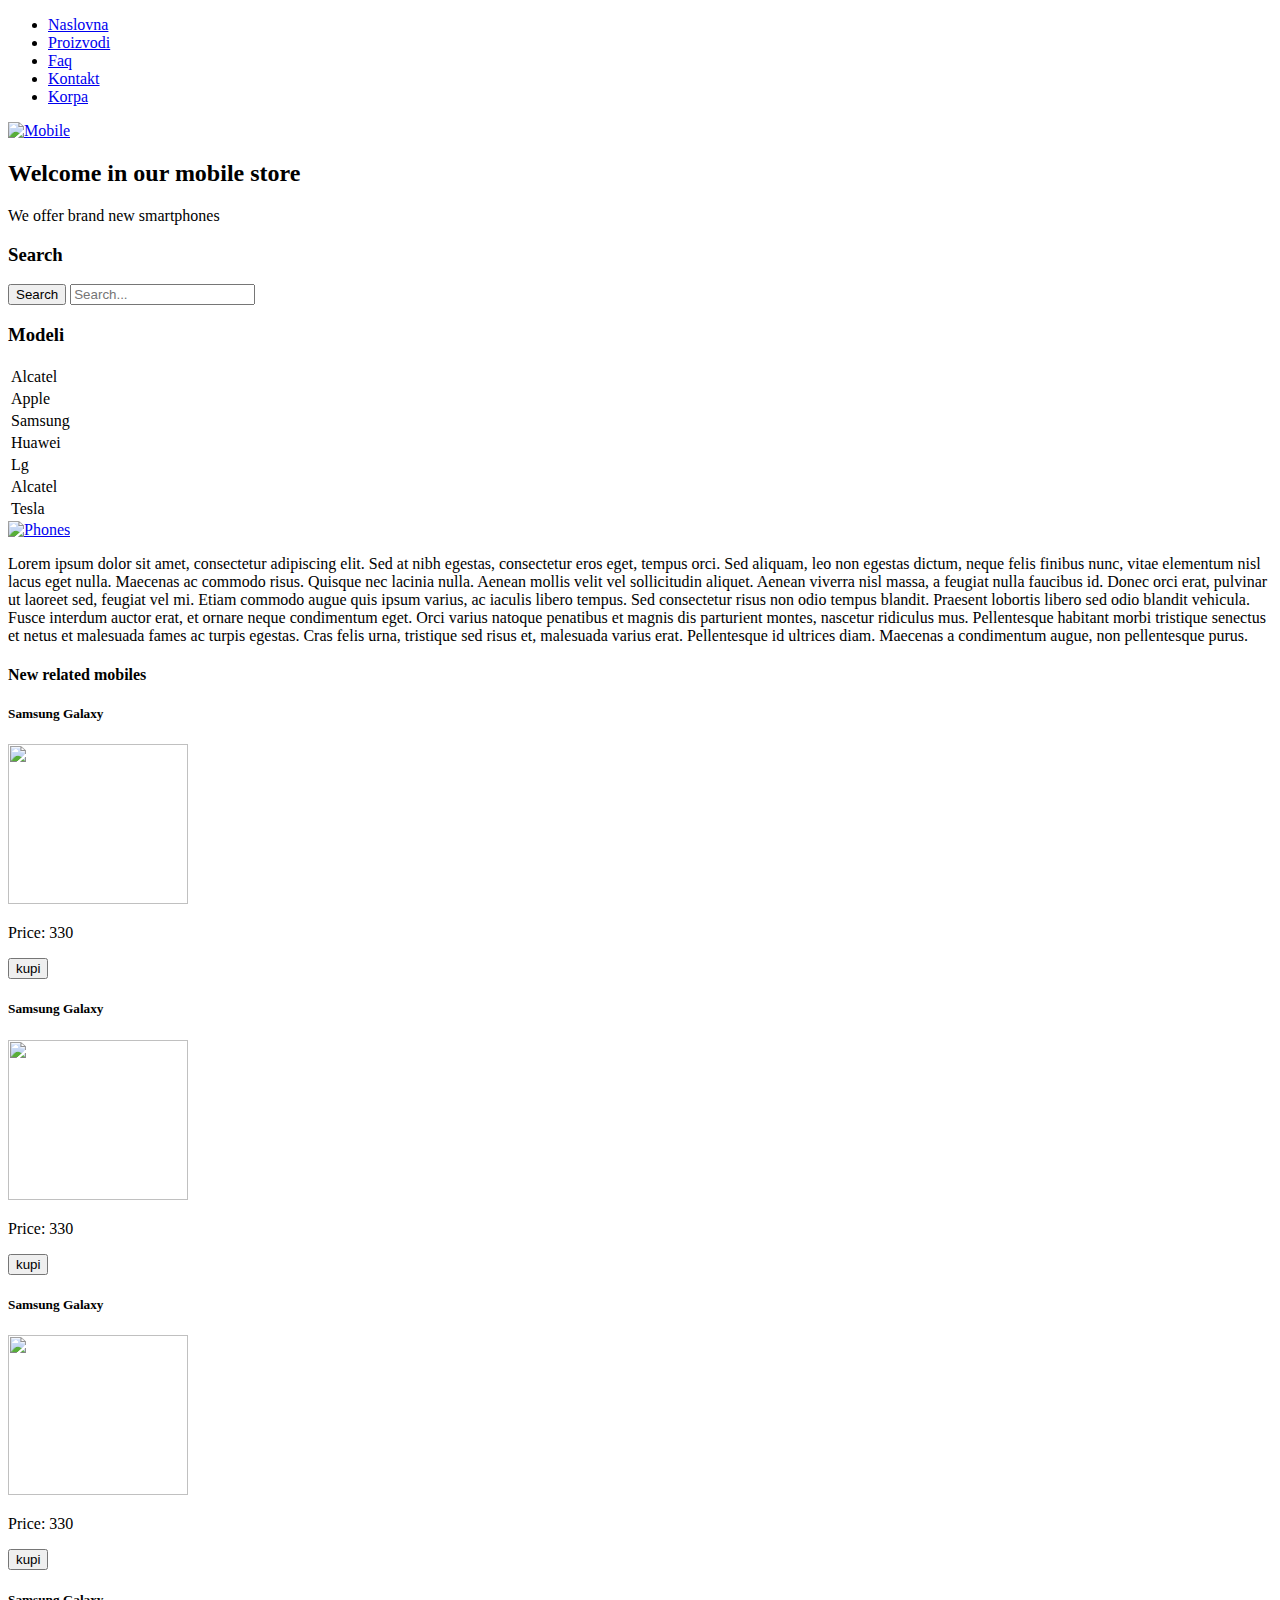
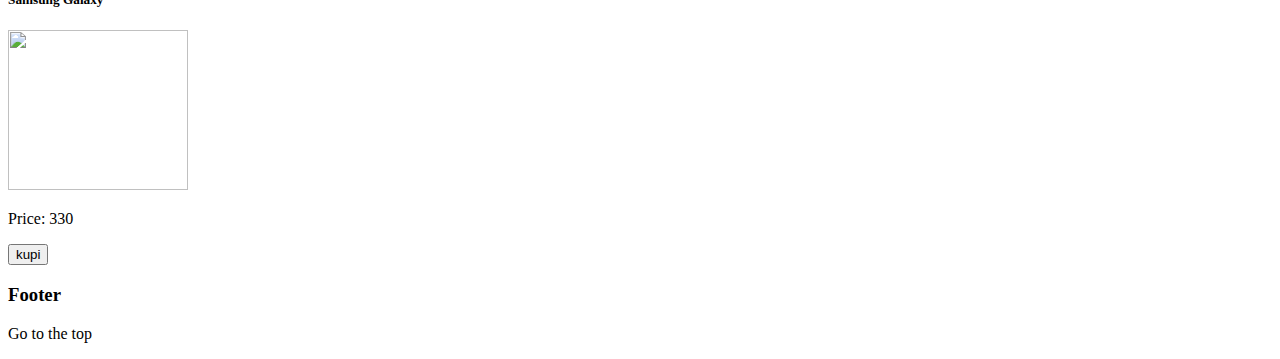
==== index.html @ 66e4cf82 "Initial commit :wq" ====
<!DOCTYPE html>
<html>
<head>
  <title>Mobile store</title>
  <link href="https://fonts.googleapis.com/css?family=Oswald:300,700|Varela+Round" rel="stylesheet">
  <link rel="stylesheet" type="text/css" href="css/style.css">
</head>
<body lang="en">

	<div id="wrapper">
	
		<nav>
		  <ul class="nav">
			<li><a href="index.html">Naslovna</a></li>
			<li><a href="product.php">Proizvodi</a></li>
			<li><a href="#">Faq</a></li>
			<li><a href="#">Kontakt</a></li>
			<li><a href="#">Korpa</a></li>
		  </ul>
		</nav>
		
		<header>
			<div class="welcome">
				<a href="index.html"><img src="img/logo.png" alt="Mobile" /></a>
				<h2>Welcome in our mobile store</h2>
				<p>We offer brand new smartphones</p>
			</div>
		</header>
		
		<aside id="sidebar">
		
			<article class="block">
				<h3>Search</h3>
				<input type="submit" name="tb_button" value="Search" />
				<input type="text" name="tb_search" placeholder="Search..." />
			</article>
			
			<article class="block">
				<h3>Modeli</h3>
				<table>
				  <tr>
				    <td>Alcatel</td>
				  </tr>
				  <tr>
					<td>Apple</td>
				  </tr>
				  <tr>
					<td>Samsung</td>
				  </tr>
				  <tr>
					<td>Huawei</td>
				  </tr>
				  <tr>
					<td>Lg</td>
				  </tr>
				  <tr>
					<td>Alcatel</td>
				  </tr>
				  <tr>
					<td>Tesla</td>
				  </tr>
				</table>
			
			</article>
			
		</aside>
		
		<div id="main">
		
			<a href="#"><img src="img/1.jpg" alt="Phones" width="800px" /></a>
			<p>Lorem ipsum dolor sit amet, consectetur adipiscing elit. Sed at nibh egestas, consectetur eros eget, tempus orci. Sed aliquam, leo non egestas dictum, neque felis finibus nunc, vitae elementum nisl lacus eget nulla. Maecenas ac commodo risus. Quisque nec lacinia nulla. Aenean mollis velit vel sollicitudin aliquet. Aenean viverra nisl massa, a feugiat nulla faucibus id. Donec orci erat, pulvinar ut laoreet sed, feugiat vel mi. Etiam commodo augue quis ipsum varius, ac iaculis libero tempus.

			Sed consectetur risus non odio tempus blandit. Praesent lobortis libero sed odio blandit vehicula. Fusce interdum auctor erat, et ornare neque condimentum eget. Orci varius natoque penatibus et magnis dis parturient montes, nascetur ridiculus mus. Pellentesque habitant morbi tristique senectus et netus et malesuada fames ac turpis egestas. Cras felis urna, tristique sed risus et, malesuada varius erat. Pellentesque id ultrices diam. Maecenas a condimentum augue, non pellentesque purus.</p>
			
			<div class="products">
			
						<h4>New related mobiles</h4>
			
				<div class="product">
			
					<h5>Samsung Galaxy</h5>
				
					<img src="img/samsung.jpg" src="samsung" width="180px" height="160px"/>
				
					<p>Price: 330</p>
				
					<input type="submit" name="buy" value="kupi" />
			
			
				</div>
			
			
				<div class="product">
			
					<h5>Samsung Galaxy</h5>
					<img src="img/samsung.jpg" src="samsung" width="180px" height="160px"/>
					<p>Price: 330</p>
					<input type="submit" name="buy" value="kupi" />
			
				</div>
				
				<div class="product">
			
					<h5>Samsung Galaxy</h5>
					<img src="img/samsung.jpg" src="samsung" width="180px" height="160px"/>
					<p>Price: 330</p>
					<input type="submit" name="buy" value="kupi" />
			
				</div>
				
				<div class="product">
			
					<h5>Samsung Galaxy</h5>
					<img src="img/samsung.jpg" src="samsung" width="180px" height="160px"/>
					<p>Price: 330</p>
					<input type="submit" name="buy" value="kupi" />
			
				</div>
				
				
		
			</div>
		</div>
		
		<div id="footer">
		
		<h3>Footer</h3>
		<p>Go to the top</p>
		
		</div>
	
	</div>

</body>
</html>
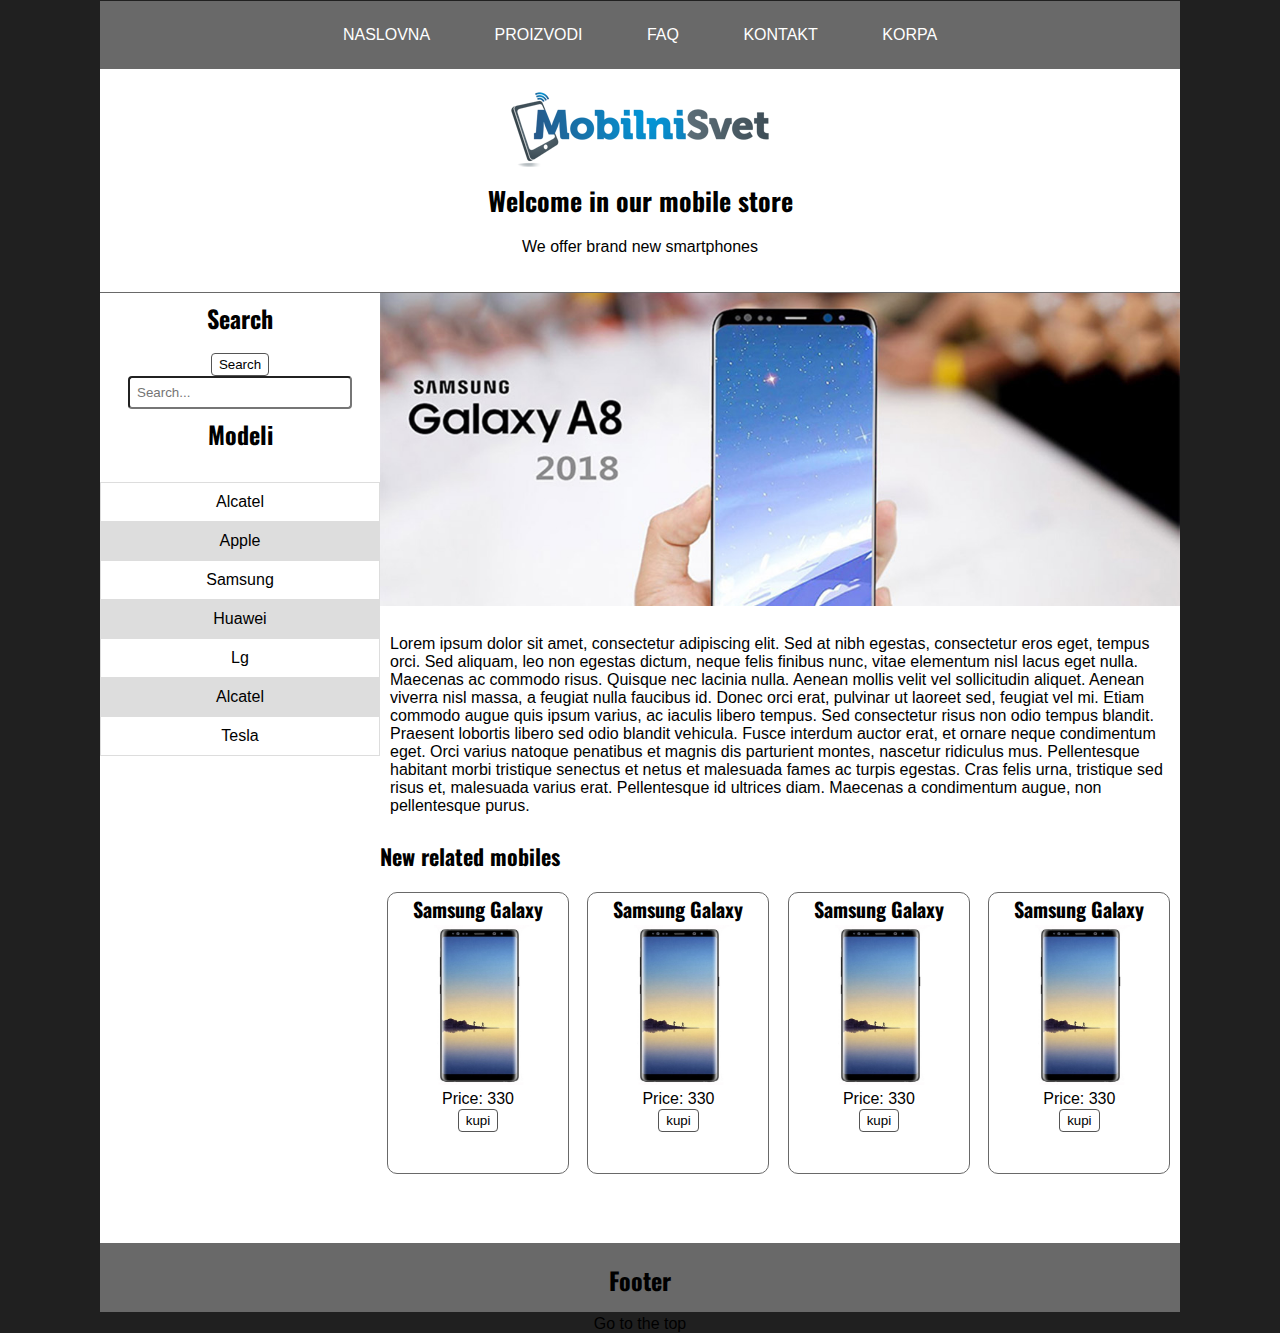
==== commit 71129349: "Static frontend side" ====
--- a/index.html
+++ b/index.html
@@ -1,3 +1,4 @@
+<!-- Frontend static side -->
 <!DOCTYPE html>
 <html>
 <head>
--- a/css/style.css
+++ b/css/style.css
@@ -0,0 +1,220 @@
+* {
+	margin: 0;
+	padding: 0;
+}
+
+
+body {
+	font-family: 'Open Sans', Arial, sanf-serif;
+	background: #202020;
+	
+}
+
+h1, h2, h3, h4, h5, h6 {
+	font-family: 'Oswald', sans-serif;
+	margin: 0.3em 0 0.7em 0;
+}
+h1 {font-size: 36px;}
+h2 {font-size: 26px;}
+h3 {font-size: 24px;}
+h4 {font-size: 22px;}
+h5 {font-size: 20px;}
+h6 {font-size: 18px;}
+
+ p {
+	 margin: 0 0 1em 0;
+	 font-family: 'Arial', sanf-serif;
+ }
+
+ a {
+ 	text-decoration: none;
+ 	color: black;
+ }
+ a:hover {
+ 	color: #696969;
+ }
+
+
+#wrapper {
+	width: 1080px;
+	height: 1310px;
+	background: #ffffff;
+	margin: 0px auto;
+	border: 1px solid #202020;
+}
+
+.nav {
+	background: #696969;
+	padding: 25px 0;
+	text-align: center;
+	list-style: none;
+}
+
+.nav > li {
+	padding: 0 30px;
+	display: inline-block;
+}
+
+.nav > li > a {
+	color: #fff;
+	text-transform: uppercase;
+	text-decoration: none;
+}
+.nav > li > a:hover {
+	color: #ddd;
+}
+header {
+	background: #fff;
+	text-align: center;
+	border-bottom: 1px solid #696969;
+}
+.welcome {
+	padding: 20px 0;
+}
+
+#sidebar {
+	width: 280px;
+	height: 900px;
+	background: #fff;
+	float: left;
+	text-align: center;
+}
+
+
+input[type="text"]{
+	width: 80%;
+	padding: 7px;
+	border:1 px solid #646464;
+	border-radius: 4px;
+	box-sizing: border-box;
+}
+
+input[type="textarea"]{
+	width: 80%;
+	padding: 7px;
+	border:1 px solid #646464;
+	border-radius: 4px;
+	box-sizing: border-box;
+}
+
+input[type="submit"]{
+	background-color: white;
+    color: black;
+    border: 1px solid #555555;
+    border-radius: 4px;
+    padding:3px 7px;
+    -webkit-transition-duration: 0.4s;
+    transition-duration: 0.4s;
+}
+input[type="submit"]:hover{
+	background-color: #555555;
+    color: white;
+}
+
+.orders{
+	position:relative;
+	top:100px;
+}
+
+
+table {
+    font-family: arial, sans-serif;
+    border-collapse: collapse;
+    width: 100%;
+	margin: 30px 0;
+}
+
+
+td, th {
+    border: 1px solid #dddddd;
+    text-align: left;
+    padding: 10px;
+	text-align: center;
+}
+
+tr:nth-child(even) {
+    background-color: #dddddd;
+}
+
+tr > td > a {
+	text-decoration: none;
+	color: black;
+}
+
+tr > td > a:hover{
+	color: #696969;
+}
+
+#main {
+	width: 800px;
+	height: 900px;
+	background: #fff;
+	float: left;
+}
+
+#main > p {
+	padding: 10px;
+	margin: 15px 0;
+}
+
+.products {
+	border-collapse: border-box;
+}
+
+
+
+.product {
+	border: 1px solid #696969;
+	border-radius: 10px;
+	position: relative;
+	width: 180px;
+	height: 280px;
+	display:inline-block;
+	margin: 5px 7px;
+	text-align: center;
+}
+.product h5,
+.product p {
+	margin: 0 auto;
+	padding: 1px;
+}
+.center {
+	text-align: center;
+}
+.center input[type="submit"]{
+	background-color: white;
+	color: black;
+	border: 2px solid #555555;
+	padding:8px 14px;
+	font-size: 16px;
+	-webkit-transition-duration: 0.4s;
+    transition-duration: 0.4s;
+}
+
+.center input[type="submit"]:hover{
+	background-color: #555555;
+	color: #fff;
+}
+
+.ftext {
+	width:90%;
+	position: relative;
+	top:80px;
+	left:35px;
+}
+
+#footer {
+	background: #696969;
+	height: 45px;
+	padding: 12px;
+	text-align: center;
+	position:relative;
+	top:50px;
+	clear:both;
+}
+
+
+
+
+
+
